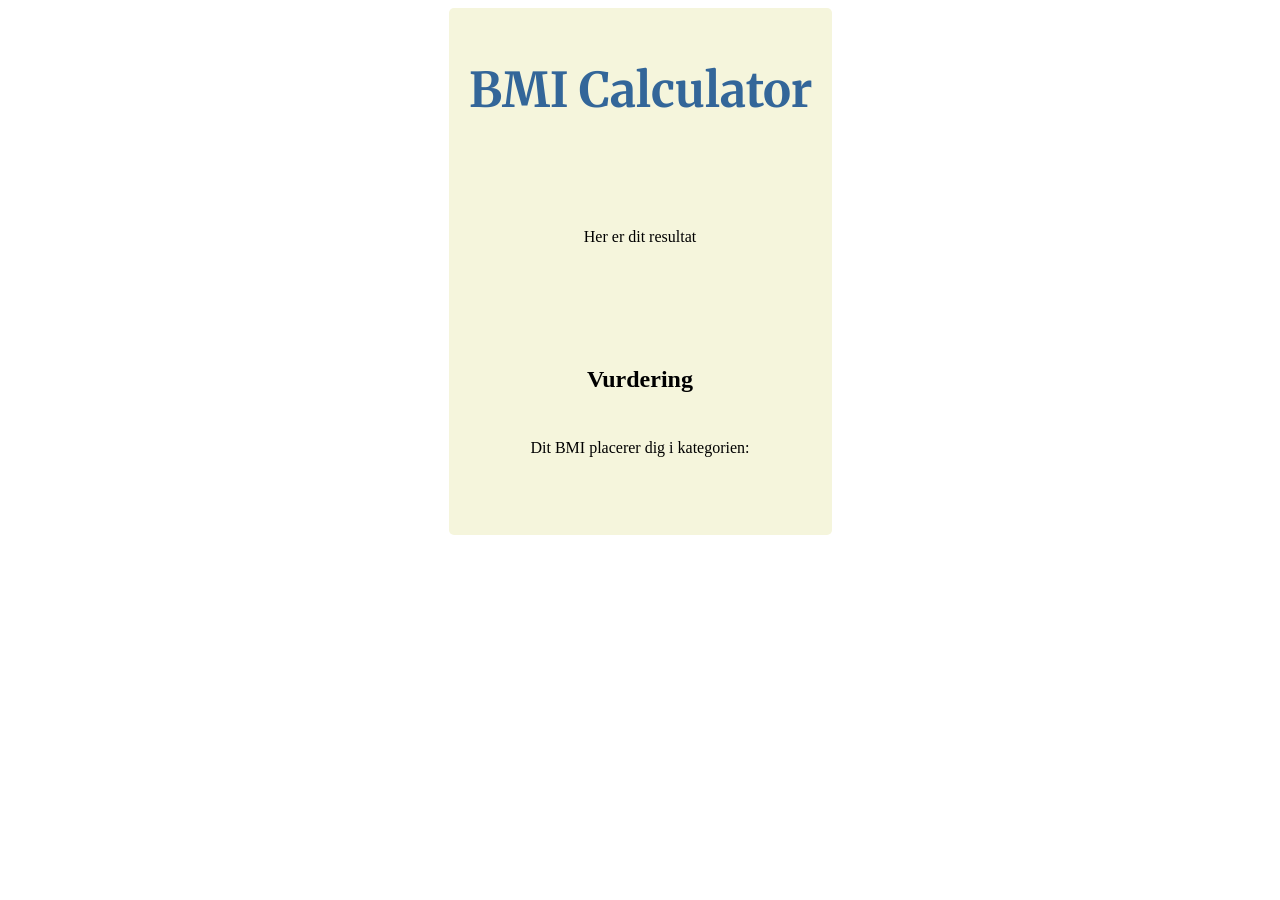
==== src/main/resources/templates/result.html @ 1559f6b3 "Initial commit" ====
<!DOCTYPE html>
<html xmlns="http://www.w3.org/1999/xhtml" xmlns:th="http://www.thymeleaf.org">
<title>Frontpage</title>
<meta charset="UTF-8">
<meta name="viewport" content="width=device-width, initial-scale=1.0">
<link href="../public/css/styles.css" th:href="@{/css/styles.css}" rel="stylesheet"/>
<link rel="preconnect" href="https://fonts.googleapis.com">
<link rel="preconnect" href="https://fonts.gstatic.com" crossorigin>
<link href="https://fonts.googleapis.com/css2?family=Merriweather:ital,opsz,wght@0,18..144,300..900;1,18..144,300..900&family=Roboto:ital,wght@0,100..900;1,100..900&display=swap" rel="stylesheet">
</head>

<body>
<div id = "content">
<h1>BMI Calculator</h1>
<h2 th:text="${'Hej ' + name}"></h2>
<p>Her er dit resultat</p>

<h1 th:text="${#numbers.formatDecimal(bmi, 1, 2)}"></h1>

<h2>Vurdering</h2>
<p>Dit BMI placerer dig i kategorien:</p>
<p th:text="${verdict}"></p>

</div>
</body>
</html>
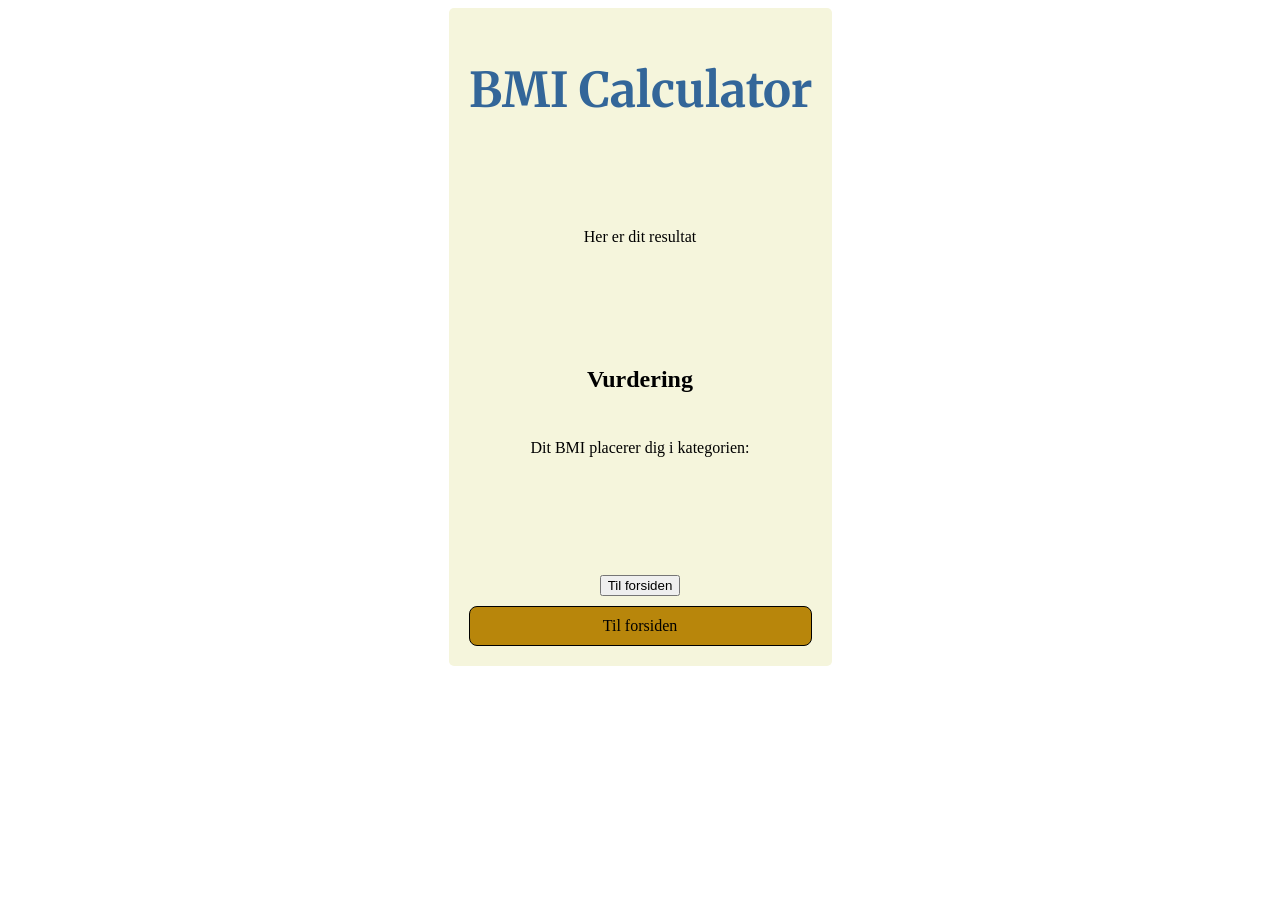
==== commit be15acd7: "add styling and refactored use of bmi attribute" ====
--- a/src/main/resources/templates/result.html
+++ b/src/main/resources/templates/result.html
@@ -12,14 +12,24 @@
 <body>
 <div id = "content">
 <h1>BMI Calculator</h1>
-<h2 th:text="${'Hej ' + name}"></h2>
+<h2 th:text="${'Hej ' + bmiEntity.name}"></h2>
 <p>Her er dit resultat</p>
 
-<h1 th:text="${#numbers.formatDecimal(bmi, 1, 2)}"></h1>
+<h1 th:text="${#numbers.formatDecimal(bmiEntity.bmi, 1, 2)}"></h1>
 
 <h2>Vurdering</h2>
 <p>Dit BMI placerer dig i kategorien:</p>
-<p th:text="${verdict}"></p>
+<p th:text="${bmiEntity.verdict}"></p>
+
+<h2 th:text="${'Weight: ' + bmiEntity.weight}"></h2>
+
+    <form method="GET">
+        <button type="submit" th:formaction="@{/}">Til forsiden</button>
+    </form>
+
+    <a class="link-button" th:href="@{/}">Til forsiden</a>
+
+
 
 </div>
 </body>
